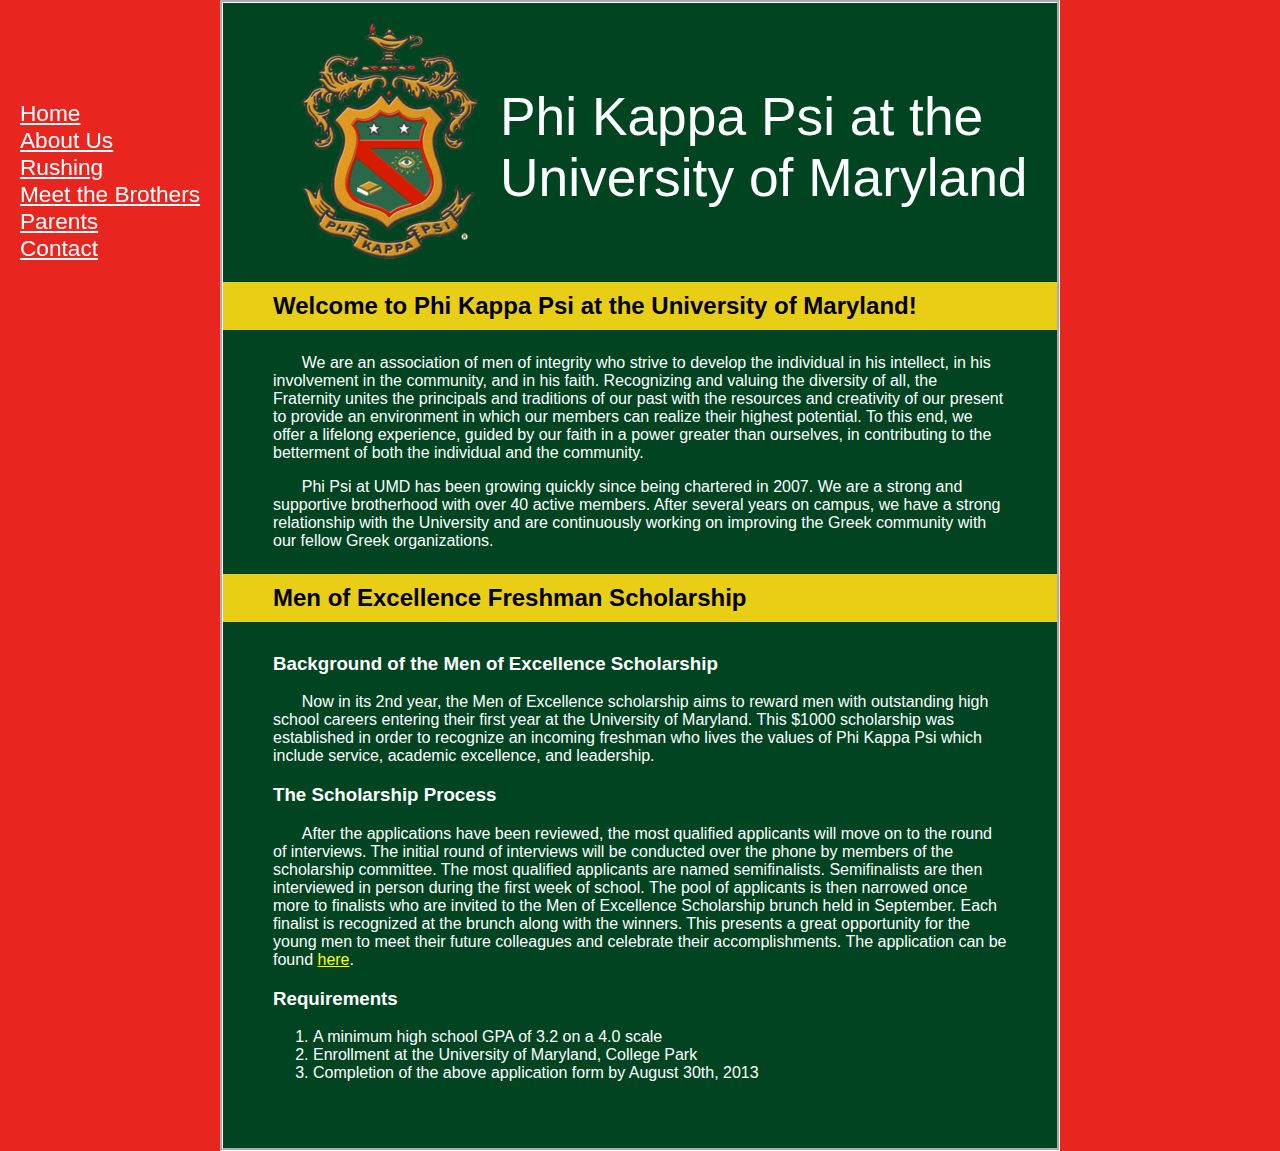
==== index.html @ 4eb46751 "First commit. Contains all existing files for phipsiumd.com, the website for the Phi Kappa Psi chapt" ====
<!DOCTYPE html>
<html>
<head>
	<title>Phi Kappa Psi</title>
	<link rel="stylesheet" type="text/css" href="PhiKappaPsi.css">
</head>
<body>

	<div id="navigation">
		<a href="index.html">Home</a><br>
    	<a href="AboutUs.html">About Us</a><br>
	<a href="Rush.html">Rushing</a><br>
	<a href="MeetTheBrothers.html">Meet the Brothers</a><br>
      	<a href="Parents.html">Parents</a><br>
      	<a href="Contact.html">Contact</a><br>
	</div>

	<img src="coat of arms.png" width="240" height="257" alt="Coat of arms">
	<br><br>
	<h1>Phi Kappa Psi at the <br>University of Maryland</h1>

	<h2>Welcome to Phi Kappa Psi at the University of Maryland!</h2>

	<br><p>We are an association of men of integrity who strive to develop the individual in his intellect, in his involvement in the community, and in his faith. Recognizing and valuing the diversity of all, the Fraternity unites the principals and traditions of our past with the resources and creativity of our present to provide an environment in which our members can realize their highest potential. To this end, we offer a lifelong experience, guided by our faith in a power greater than ourselves, in contributing to the betterment of both the individual and the community.</p>

	<p>Phi Psi at UMD has been growing quickly since being chartered in 2007. We are a strong and supportive brotherhood with over 40 active members. After several years on campus, we have a strong relationship with the University and are continuously working on improving the Greek community with our fellow Greek organizations.<br><br></p>

	<h2>Men of Excellence Freshman Scholarship</h2>

	<h3><br>Background of the Men of Excellence Scholarship</h3>
	<p>Now in its 2nd year, the Men of Excellence scholarship aims to reward men with outstanding high school careers entering their first year at the University of Maryland. This $1000 scholarship was established in order to recognize an incoming freshman who lives the values of Phi Kappa Psi which include service, academic excellence, and leadership.<p>

	<h3>The Scholarship Process</h3>
	<p>After the applications have been reviewed, the most qualified applicants will move on to the round of interviews. The initial round of interviews will be conducted over the phone by members of the scholarship committee. The most qualified applicants are named semifinalists. Semifinalists are then interviewed in person during the first week of school. The pool of applicants is then narrowed once more to finalists who are invited to the Men of Excellence Scholarship brunch held in September. Each finalist is recognized at the brunch along with the winners. This presents a great opportunity for the young men to meet their future colleagues and celebrate their accomplishments. The application can be found <a href="https://docs.google.com/forms/d/15SxJlKjgUTmnucOO4M2Ppbzpq9vIf4AMGvg9nujEc2U/viewform">here</a>.</p>

	<h3>Requirements</h3>
	<ol>
		<li>A minimum high school GPA of 3.2 on a 4.0 scale</li>
		<li>Enrollment at the University of Maryland, College Park</li>
		<li>Completion of the above application form by August 30th, 2013</li>
	</ol>

</body>
</html>
---- PhiKappaPsi.css ----
html {
	background-color: rgb(233, 37, 32);
}

body {
	font-family: arial;
	font-weight: lighter;
	color: white;
	background-color: rgb(1, 68, 33);
	margin: 0px 220px;
	padding: 50px;
	padding-top: 10px;
	border: groove;
	border-color: white;
}

h1 {
	font-size: 40pt;
	font-weight: lighter;
	position: absolute;
	top: 50px;
	left: 500px;
}

h2 {
	font-size: 18pt;
	color: black;
	background-color: rgb(233, 206, 22);
	margin: -10px -50px;
	padding: 10px 50px;
}

h3 {
	font-family: arial;
	color: white;
}

p {
	text-indent: .3in;
}

a:link {
	color: yellow;
}

a:visited {
	color: yellow;
}

#navigation {
    position: fixed;
    top: 100px;
    left: 20px;
    width: 200px;
    color: white;
    font-size: 17pt;
}

#navigation a:link {
	color: white;
}

#navigation a:visited {
	color: white;
}

#brothers ul:before {
	content: none;
}

.headshot {
	text-align: center;
	width: 240px;
	display: inline-block;
	margin: 20px 20px 0 0;
}

.headshot img {
	display: block;
	margin: 0 auto;
	width: 240px;
	height: 240px;
}

/*
green: rgb(1, 38, 63);
red: rgb(233, 37, 32);
hunter green: rgb(53, 94, 59);
cardinal red: rgb(196, 30, 58);
yellow: rgb(233, 206, 22);
*/
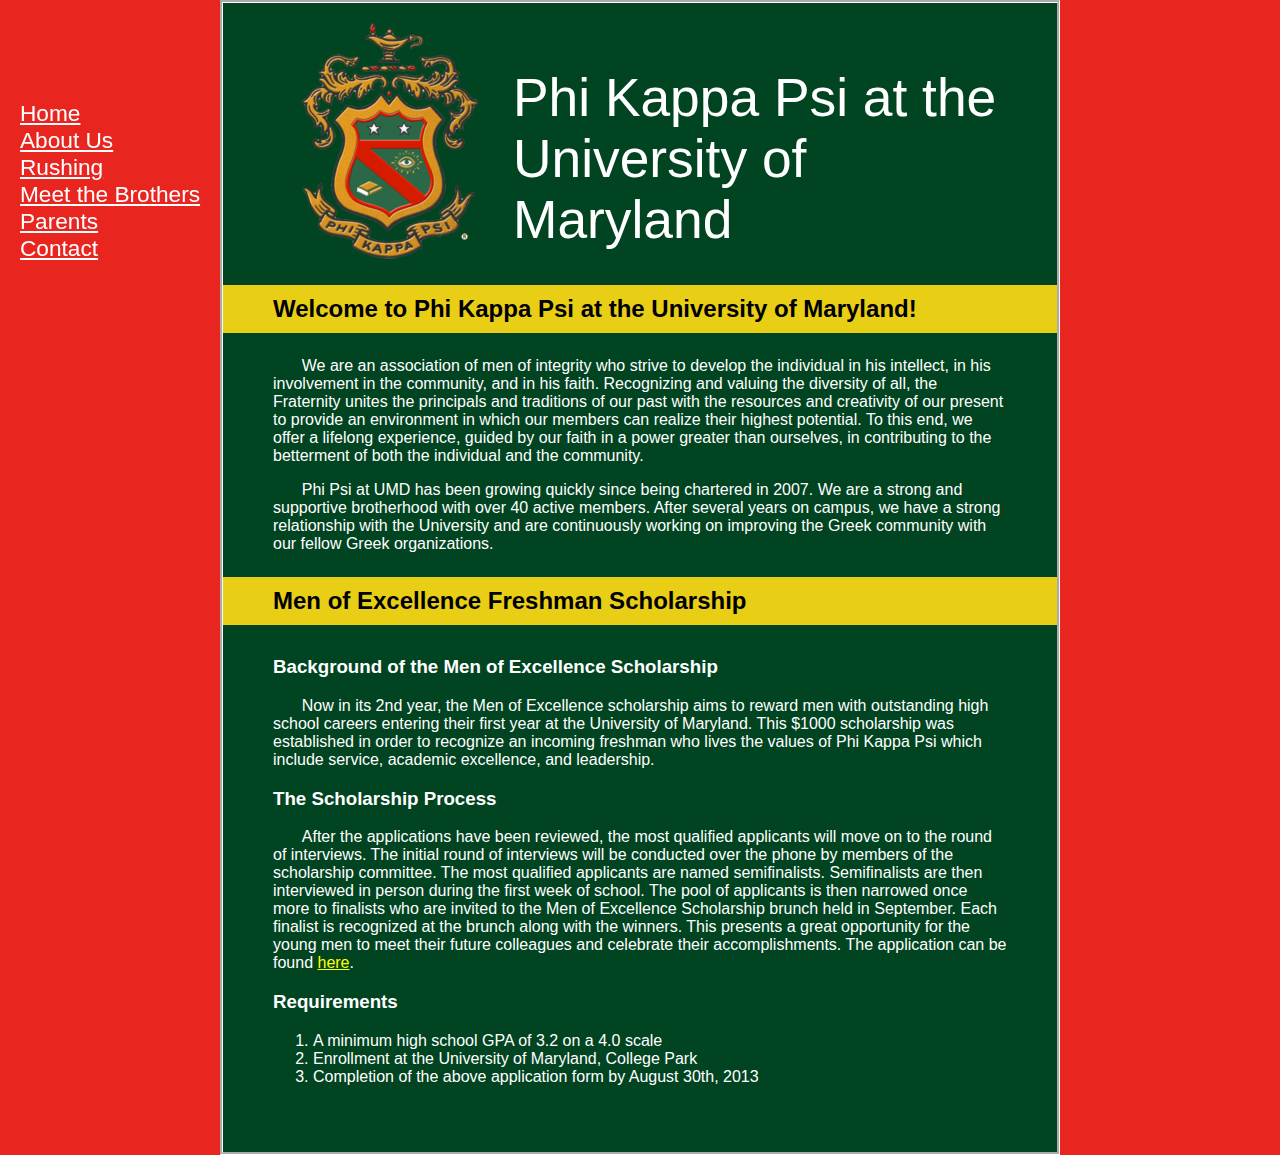
==== commit e1c44aa1: "Fixed formatting of header. Should now automatically wrap lines to fit window size." ====
--- a/index.html
+++ b/index.html
@@ -15,9 +15,10 @@
       	<a href="Contact.html">Contact</a><br>
 	</div>
 
-	<img src="coat of arms.png" width="240" height="257" alt="Coat of arms">
-	<br><br>
-	<h1>Phi Kappa Psi at the <br>University of Maryland</h1>
+	<div id="header">
+		<img src="coat of arms.png" width="240" height="257" alt="Coat of arms">		
+		<div><br><h1>Phi Kappa Psi at the University of Maryland</h1></div>
+	</div>
 
 	<h2>Welcome to Phi Kappa Psi at the University of Maryland!</h2>
 
--- a/PhiKappaPsi.css
+++ b/PhiKappaPsi.css
@@ -12,14 +12,6 @@
 	padding-top: 10px;
 	border: groove;
 	border-color: white;
-}
-
-h1 {
-	font-size: 40pt;
-	font-weight: lighter;
-	position: absolute;
-	top: 50px;
-	left: 500px;
 }
 
 h2 {
@@ -47,6 +39,26 @@
 	color: yellow;
 }
 
+#header {
+	text-align: center;
+	display: inline-block;
+	padding-bottom: 10px;
+}
+
+#header img {
+	float: left;
+}
+
+#header div {
+	text-align: left;
+	font-weight: lighter;
+}
+
+#header div h1 {
+	font-size: 40pt;
+	font-weight: lighter;
+}
+
 #navigation {
     position: fixed;
     top: 100px;
@@ -71,8 +83,8 @@
 .headshot {
 	text-align: center;
 	width: 240px;
-	display: inline-block;
-	margin: 20px 20px 0 0;
+	display: inline-table;
+	margin: 10px 10px;
 }
 
 .headshot img {
@@ -82,6 +94,11 @@
 	height: 240px;
 }
 
+.headshot p {
+	text-indent: 0;
+	margin-top: 6px;
+}
+
 /*
 green: rgb(1, 38, 63);
 red: rgb(233, 37, 32);
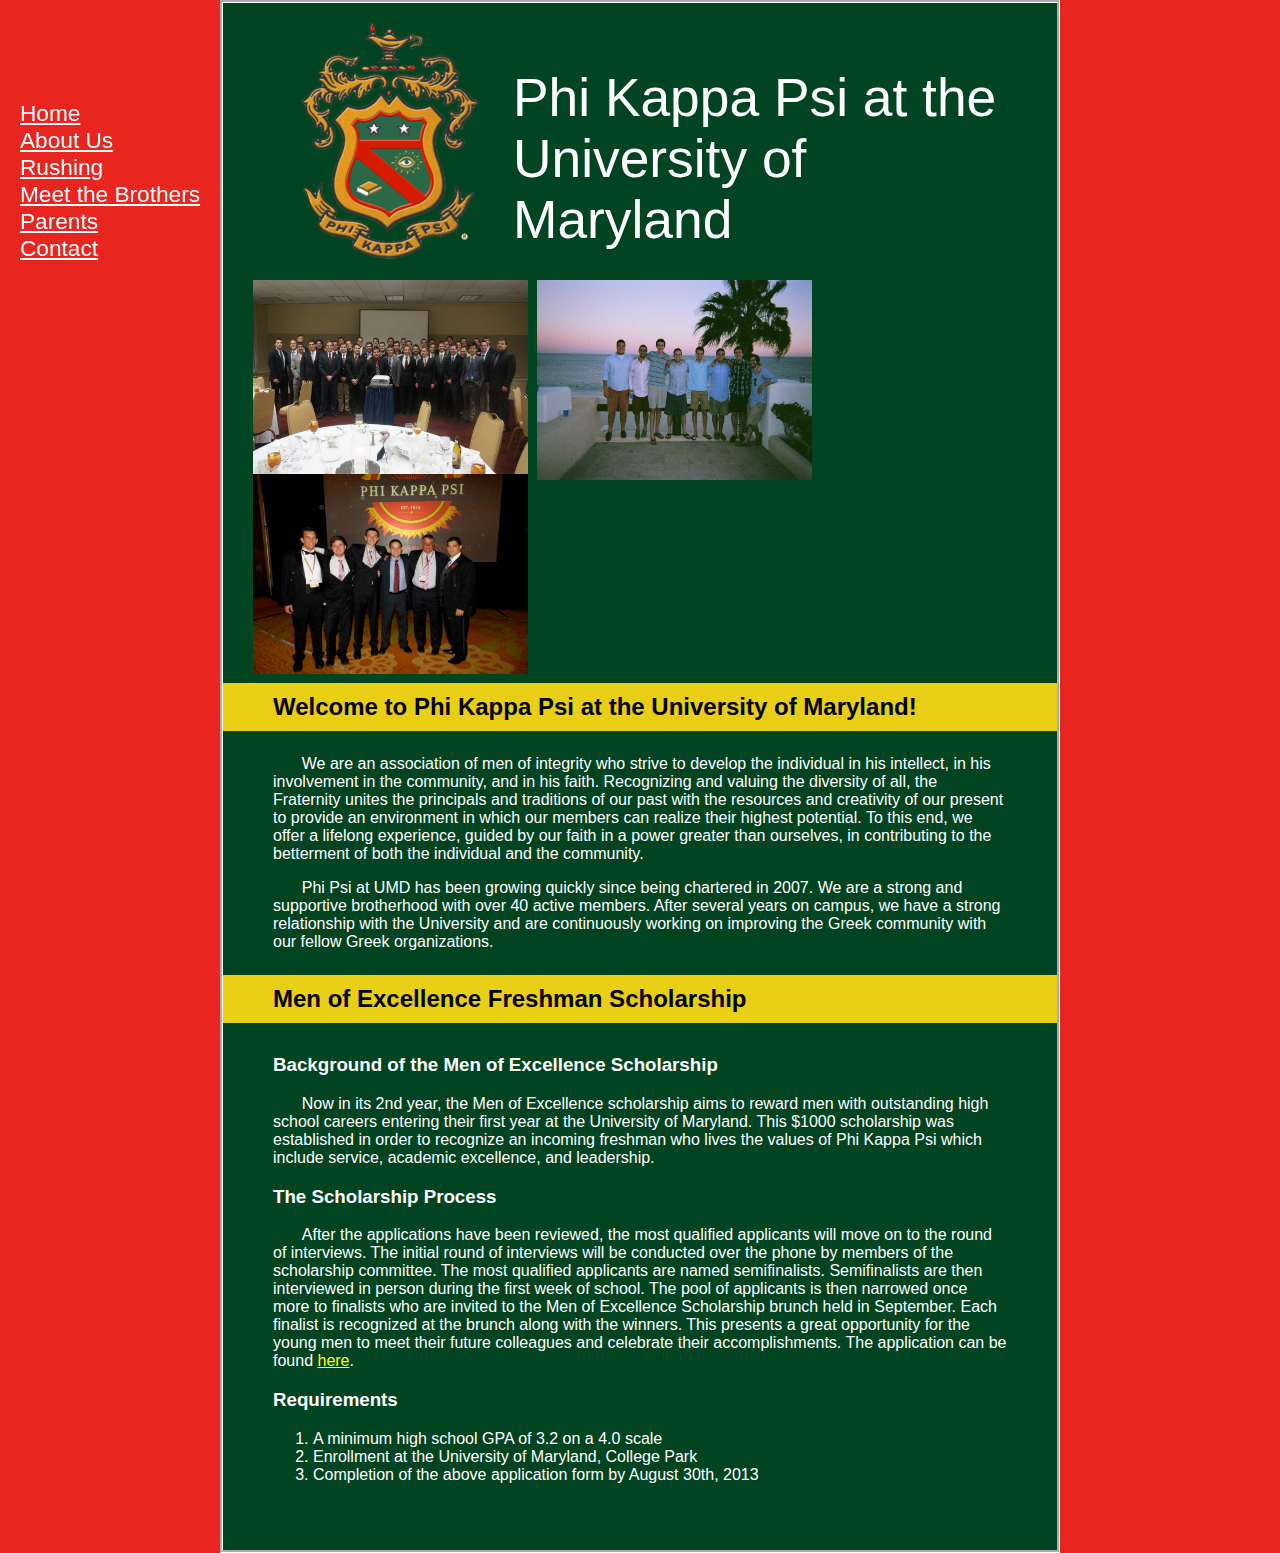
==== commit 071db691: "Renamed Website Pictures/ to WebsitePictures Added 3 pictures to index.html, and edited the CSS acco" ====
--- a/index.html
+++ b/index.html
@@ -18,6 +18,12 @@
 	<div id="header">
 		<img src="coat of arms.png" width="240" height="257" alt="Coat of arms">		
 		<div><br><h1>Phi Kappa Psi at the University of Maryland</h1></div>
+	</div>
+
+	<div id="header_pics">
+		<a href="WebsitePictures/groupphoto2.jpg"><img src="WebsitePictures/groupphoto2.jpg" /></a>
+		<a href="WebsitePictures/cabo.jpg"><img src="WebsitePictures/cabo.jpg" /></a>
+		<a href="WebsitePictures/standing.jpg"><img src="WebsitePictures/standing.jpg" /></a>
 	</div>
 
 	<h2>Welcome to Phi Kappa Psi at the University of Maryland!</h2>
@@ -42,4 +48,4 @@
 	</ol>
 
 </body>
-</html>+</html>
--- a/PhiKappaPsi.css
+++ b/PhiKappaPsi.css
@@ -99,10 +99,21 @@
 	margin-top: 6px;
 }
 
+#header_pics a img {
+	width: 275px;
+	height: 200px;
+	display: inline-table;
+	margin: -10px 0px 0 5px;
+}
+
+#header_pics {
+	margin: -5px -25px 15px -25px;
+}
+
 /*
 green: rgb(1, 38, 63);
 red: rgb(233, 37, 32);
 hunter green: rgb(53, 94, 59);
 cardinal red: rgb(196, 30, 58);
 yellow: rgb(233, 206, 22);
-*/+*/
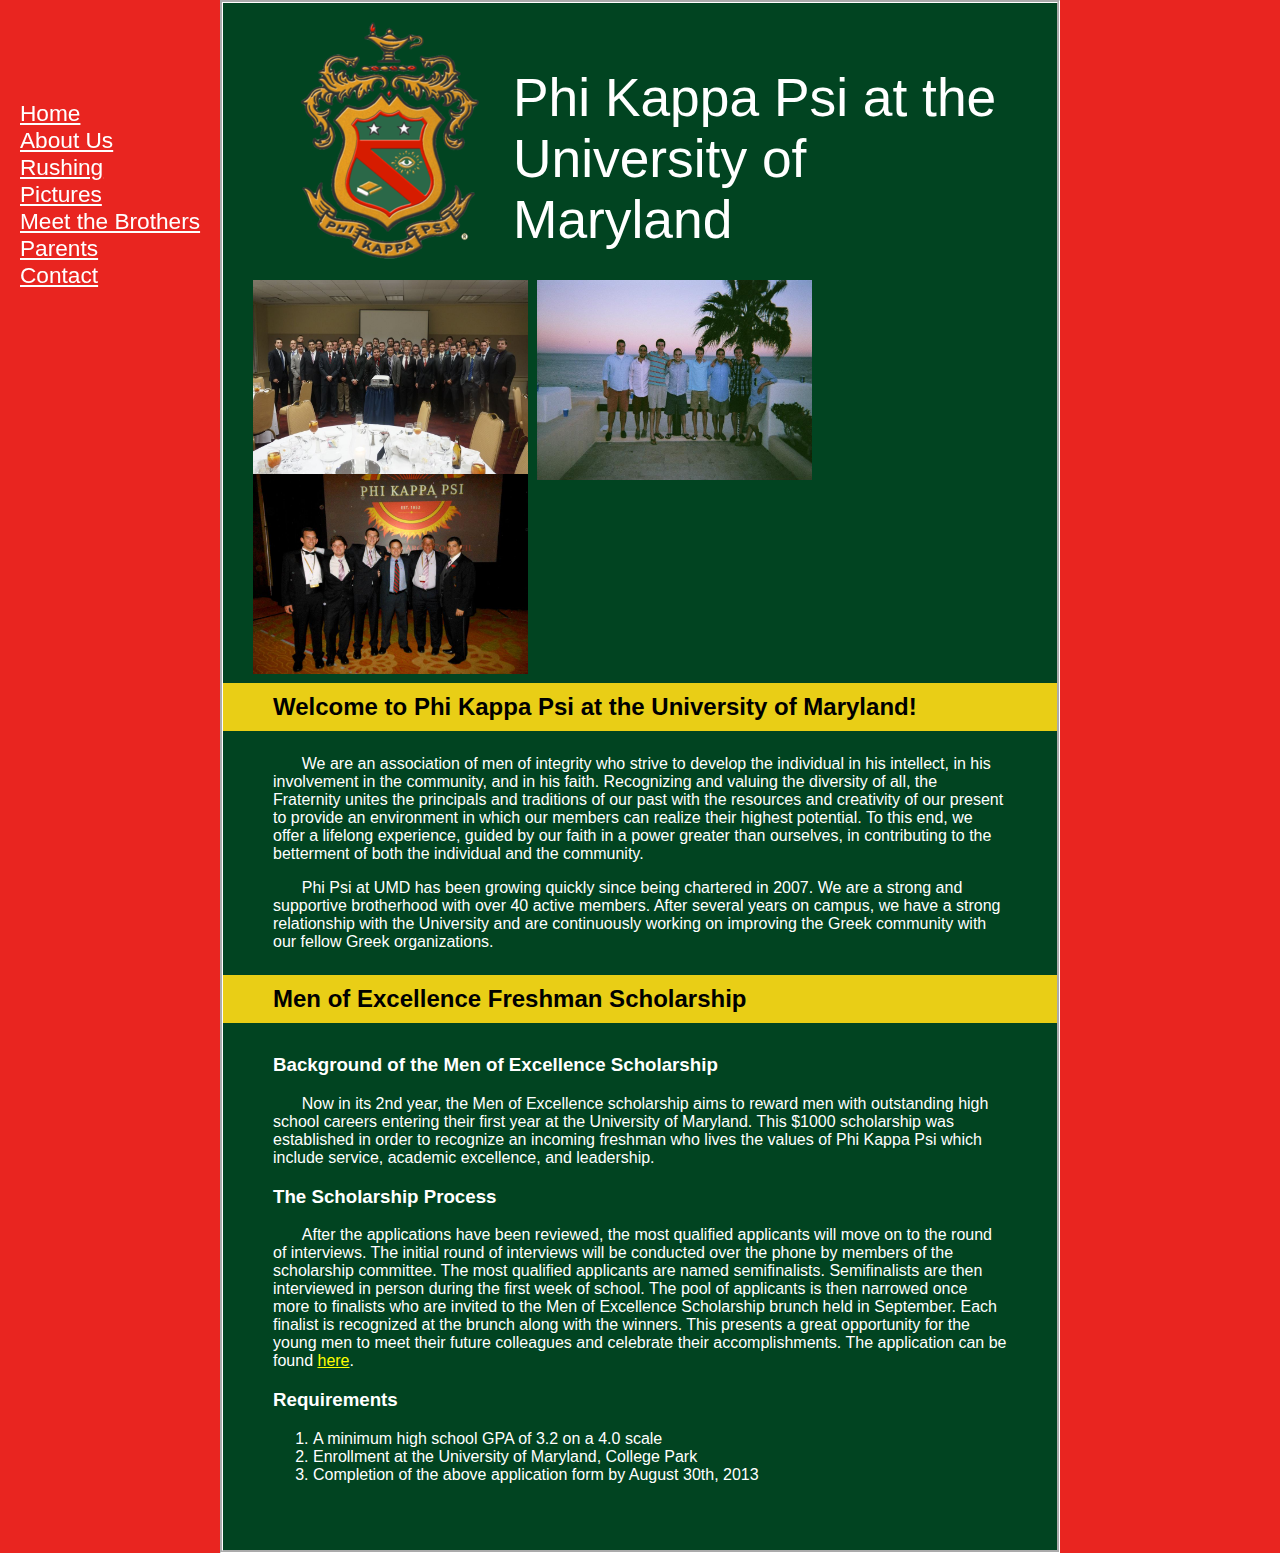
==== commit 1a86cb76: "Added a Pictures page to display all pictures. Updated Table of Contents accordingly +Pictures.html" ====
--- a/index.html
+++ b/index.html
@@ -9,8 +9,9 @@
 	<div id="navigation">
 		<a href="index.html">Home</a><br>
     	<a href="AboutUs.html">About Us</a><br>
-	<a href="Rush.html">Rushing</a><br>
-	<a href="MeetTheBrothers.html">Meet the Brothers</a><br>
+		<a href="Rush.html">Rushing</a><br>
+		<a href="Pictures.html">Pictures</a><br>
+		<a href="MeetTheBrothers.html">Meet the Brothers</a><br>
       	<a href="Parents.html">Parents</a><br>
       	<a href="Contact.html">Contact</a><br>
 	</div>
--- a/PhiKappaPsi.css
+++ b/PhiKappaPsi.css
@@ -110,6 +110,17 @@
 	margin: -5px -25px 15px -25px;
 }
 
+#WebsitePictures {
+	margin: -25px;
+}
+
+#WebsitePictures a img {
+	width: 275px;
+	height: 230px;
+	display: inline-table;
+	margin: 4px;
+}
+
 /*
 green: rgb(1, 38, 63);
 red: rgb(233, 37, 32);
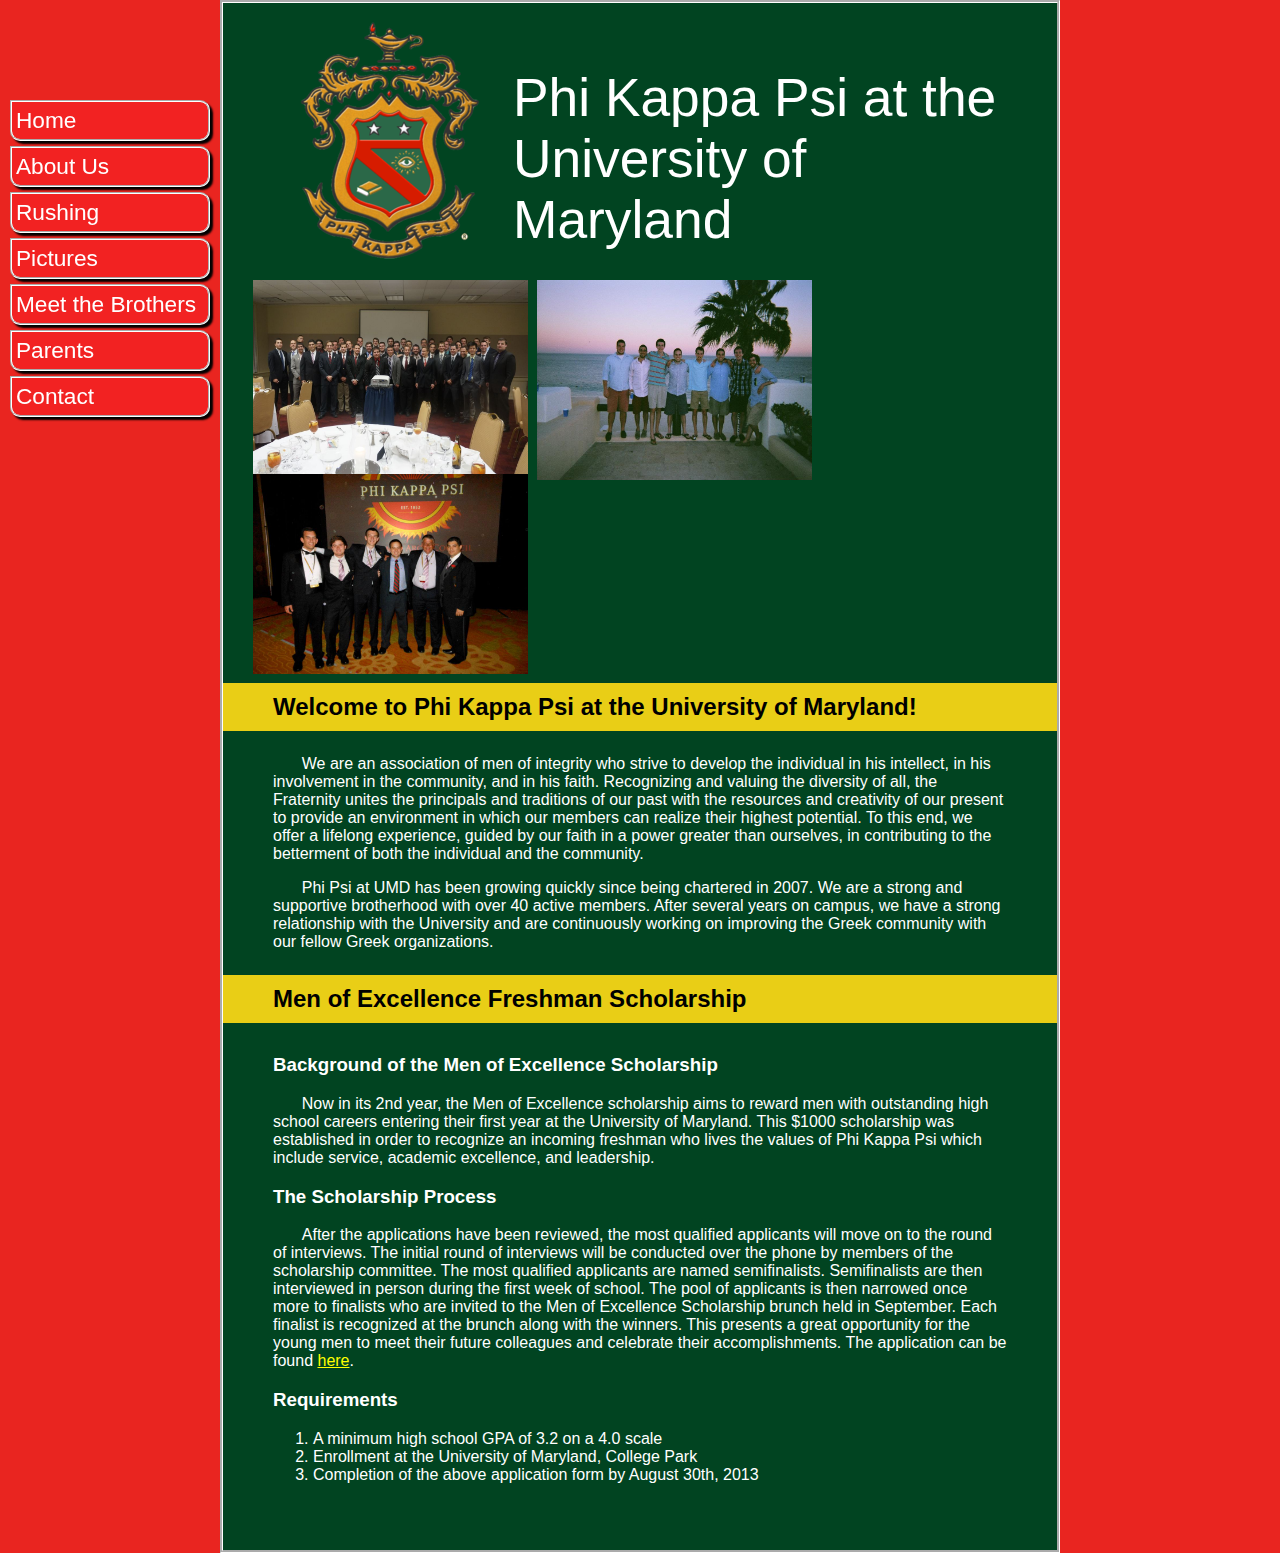
==== commit 3b16cff5: "Changed the display of the Table of Contents. Now consist of links surrounding divs." ====
--- a/index.html
+++ b/index.html
@@ -7,13 +7,13 @@
 <body>
 
 	<div id="navigation">
-		<a href="index.html">Home</a><br>
-    	<a href="AboutUs.html">About Us</a><br>
-		<a href="Rush.html">Rushing</a><br>
-		<a href="Pictures.html">Pictures</a><br>
-		<a href="MeetTheBrothers.html">Meet the Brothers</a><br>
-      	<a href="Parents.html">Parents</a><br>
-      	<a href="Contact.html">Contact</a><br>
+		<a class="dirlink" href="index.html"><div class="linkpanel">Home</div></a>
+    	<a class="dirlink"href="AboutUs.html"><div class="linkpanel">About Us</div></a>
+		<a class="dirlink"href="Rush.html"><div class="linkpanel">Rushing</div></a>
+		<a class="dirlink"href="Pictures.html"><div class="linkpanel">Pictures</div></a>
+		<a class="dirlink"href="MeetTheBrothers.html"><div class="linkpanel">Meet the Brothers</div></a>
+      	<a class="dirlink"href="Parents.html"><div class="linkpanel">Parents</div></a>
+      	<a class="dirlink"href="Contact.html"><div class="linkpanel">Contact</div></a>
 	</div>
 
 	<div id="header">
--- a/PhiKappaPsi.css
+++ b/PhiKappaPsi.css
@@ -62,18 +62,25 @@
 #navigation {
     position: fixed;
     top: 100px;
-    left: 20px;
+    left: 10px;
     width: 200px;
     color: white;
     font-size: 17pt;
 }
 
-#navigation a:link {
+.dirlink:link, .dirlink:visited {
 	color: white;
+	text-decoration: none;
 }
 
-#navigation a:visited {
-	color: white;
+.linkpanel {
+	border: 2px white groove;
+	border-radius: 10px;
+	border-top-left-radius: 0;
+	background-color: #f22222;
+	margin: 0 0 5px 0;
+	padding: 5px 4px;
+	box-shadow: 3px 3px 2px black;
 }
 
 #brothers ul:before {
